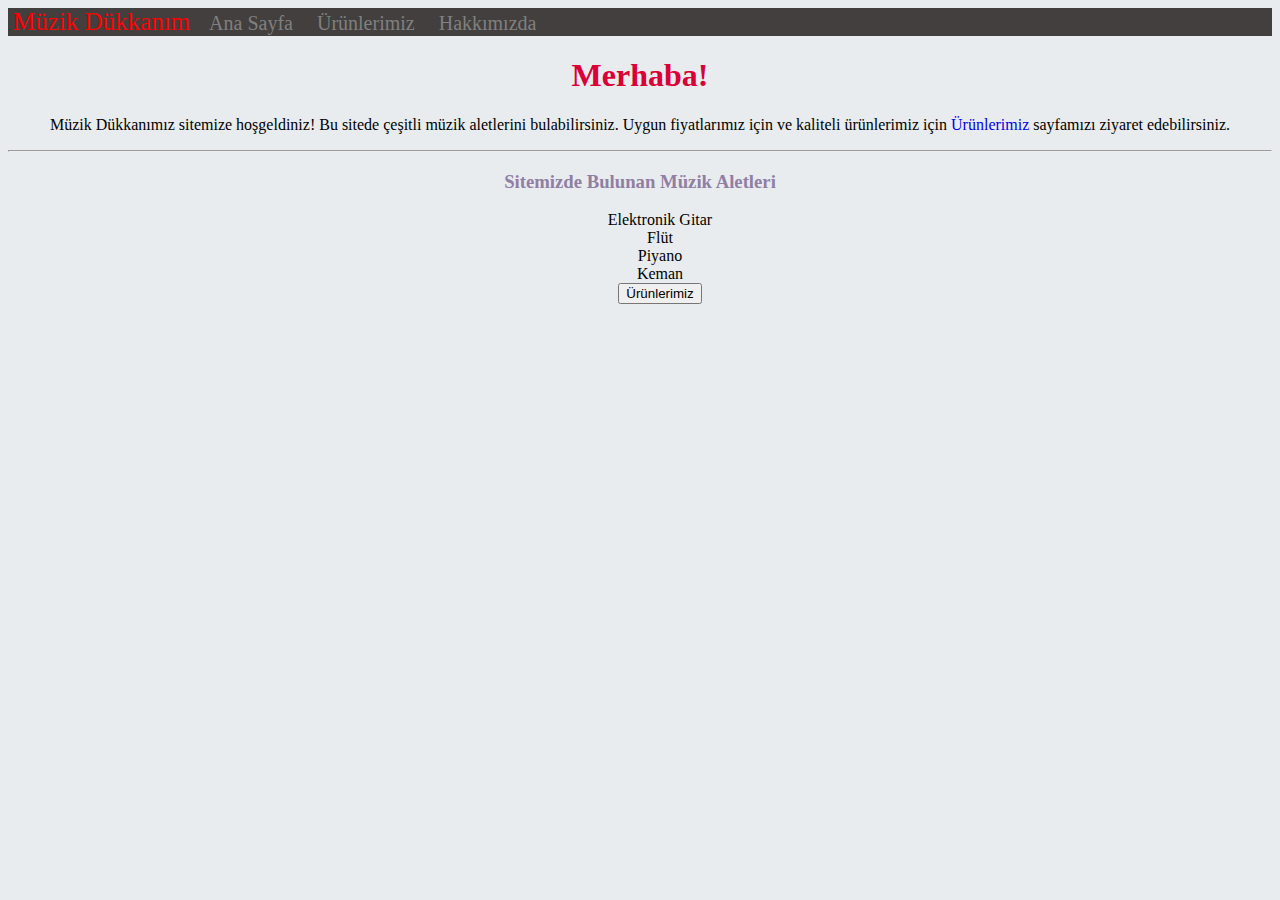
==== odev/index.html @ ff512e81 "card kullanarak site yaptim" ====
<!doctype html>
<html lang="en">
  <head>
    <!-- Required meta tags -->
    <meta charset="utf-8">
    <meta name="viewport" content="width=device-width, initial-scale=1">

    <!-- Bootstrap CSS -->
    <link href="https://cdn.jsdelivr.net/npm/bootstrap@5.0.2/dist/css/bootstrap.min.css" rel="stylesheet" integrity="sha384-EVSTQN3/azprG1Anm3QDgpJLIm9Nao0Yz1ztcQTwFspd3yD65VohhpuuCOmLASjC" crossorigin="anonymous">

    <title>Ana Sayfa</title>
    <link rel="stylesheet" href="bla.css">
  </head>
  <body class="body">
    
    <!-- nav -->
    <nav class="nav">
      <a id="renk" class="link" href="index.html" >Müzik Dükkanım</a>
      <a class="link" href="index.html">Ana Sayfa</a>
      <a class="link" href="urunlerimiz.html">Ürünlerimiz</a>
      <a class="link" href="hakkimizda.html">Hakkımızda</a>
    </nav>

    <!-- section -->
    <section class="section">
      <h1>Merhaba!</h1>
      <p>Müzik Dükkanımız sitemize hoşgeldiniz! Bu sitede çeşitli müzik aletlerini bulabilirsiniz. Uygun fiyatlarımız için ve kaliteli ürünlerimiz için <a class="a" href="urunlerimiz.html" >Ürünlerimiz</a> sayfamızı ziyaret edebilirsiniz.</p>
      <hr>
      <h3>Sitemizde Bulunan Müzik Aletleri</h3>
        <ul style="list-style-type:none;">
            <li>Elektronik Gitar</li>
            <li>Flüt</li>
            <li>Piyano</li>
            <li>Keman</li>
      <a href="urunlerimiz.html">
       <button type="button" >Ürünlerimiz</button>
      </a>
    </section>

    <!-- Optional JavaScript; choose one of the two! -->

    <!-- Option 1: Bootstrap Bundle with Popper -->
    <script src="https://cdn.jsdelivr.net/npm/bootstrap@5.0.2/dist/js/bootstrap.bundle.min.js" integrity="sha384-MrcW6ZMFYlzcLA8Nl+NtUVF0sA7MsXsP1UyJoMp4YLEuNSfAP+JcXn/tWtIaxVXM" crossorigin="anonymous"></script>

    <!-- Option 2: Separate Popper and Bootstrap JS -->
    <!--
    <script src="https://cdn.jsdelivr.net/npm/@popperjs/core@2.9.2/dist/umd/popper.min.js" integrity="sha384-IQsoLXl5PILFhosVNubq5LC7Qb9DXgDA9i+tQ8Zj3iwWAwPtgFTxbJ8NT4GN1R8p" crossorigin="anonymous"></script>
    <script src="https://cdn.jsdelivr.net/npm/bootstrap@5.0.2/dist/js/bootstrap.min.js" integrity="sha384-cVKIPhGWiC2Al4u+LWgxfKTRIcfu0JTxR+EQDz/bgldoEyl4H0zUF0QKbrJ0EcQF" crossorigin="anonymous"></script>
    -->
  </body>
</html>
---- odev/bla.css ----
.section {
    text-align: center;
    
}

.nav {
    background-color: #423F3E;
}

.link {
    text-decoration: none;
    font-size: 20px;
    color: gray;
    margin:10px;
}

#renk {
    color: red;
    font-size: 25px;
    margin: 5px;
}

.a {
    text-decoration: none;
}

.body {
    background-color: #E9ECEF;
}

h1 {
    color: #DA0037;
}

h2 {
    color: #346751;
    text-align: center;
}

h3 {
    color: #907FA4;
}
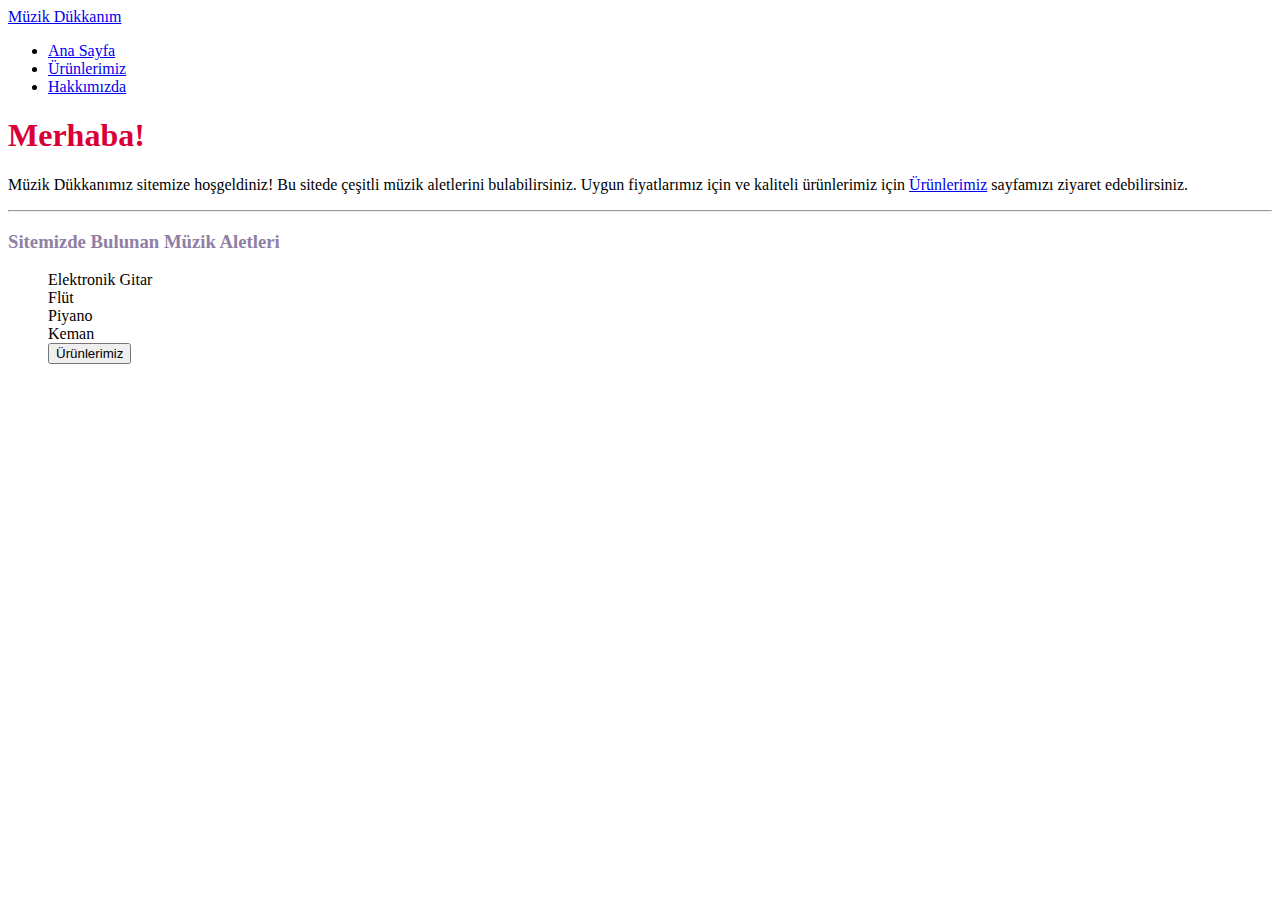
==== commit 82b53976: "odevi tamamladim" ====
--- a/odev/index.html
+++ b/odev/index.html
@@ -11,22 +11,24 @@
     <title>Ana Sayfa</title>
     <link rel="stylesheet" href="bla.css">
   </head>
-  <body class="body">
+  <body background-color: #E9ECEF;>
     
     <!-- nav -->
-    <nav class="nav">
-      <a id="renk" class="link" href="index.html" >Müzik Dükkanım</a>
-      <a class="link" href="index.html">Ana Sayfa</a>
-      <a class="link" href="urunlerimiz.html">Ürünlerimiz</a>
-      <a class="link" href="hakkimizda.html">Hakkımızda</a>
+    <nav class="navbar navbar-dark navbar-expand bg-dark">
+      <a href="index.html" class="navbar-brand text-danger">Müzik Dükkanım</a>
+      <ul class="navbar-nav">
+      <li class="nav-item"> <a class="nav-link active text-white fs-5 me-2 ms-2" href="index.html">Ana Sayfa</a> </li>
+      <li class="nav-item"> <a class="nav-link text-white fs-5 me-2 ms-2" href="urunlerimiz.html">Ürünlerimiz</a> </li>
+      <li class="nav-item"> <a class="nav-link text-white fs-5 me-2 ms-2" href="hakkimizda.html">Hakkımızda</a> </li>
+    </ul>
     </nav>
 
     <!-- section -->
-    <section class="section">
-      <h1>Merhaba!</h1>
-      <p>Müzik Dükkanımız sitemize hoşgeldiniz! Bu sitede çeşitli müzik aletlerini bulabilirsiniz. Uygun fiyatlarımız için ve kaliteli ürünlerimiz için <a class="a" href="urunlerimiz.html" >Ürünlerimiz</a> sayfamızı ziyaret edebilirsiniz.</p>
+    <section class="text-center">
+      <h1 class="text-danger">Merhaba!</h1>
+      <p>Müzik Dükkanımız sitemize hoşgeldiniz! Bu sitede çeşitli müzik aletlerini bulabilirsiniz. Uygun fiyatlarımız için ve kaliteli ürünlerimiz için <a class="text-decoration-none" href="urunlerimiz.html" >Ürünlerimiz</a> sayfamızı ziyaret edebilirsiniz.</p>
       <hr>
-      <h3>Sitemizde Bulunan Müzik Aletleri</h3>
+      <h3 class="text-success">Sitemizde Bulunan Müzik Aletleri</h3>
         <ul style="list-style-type:none;">
             <li>Elektronik Gitar</li>
             <li>Flüt</li>
